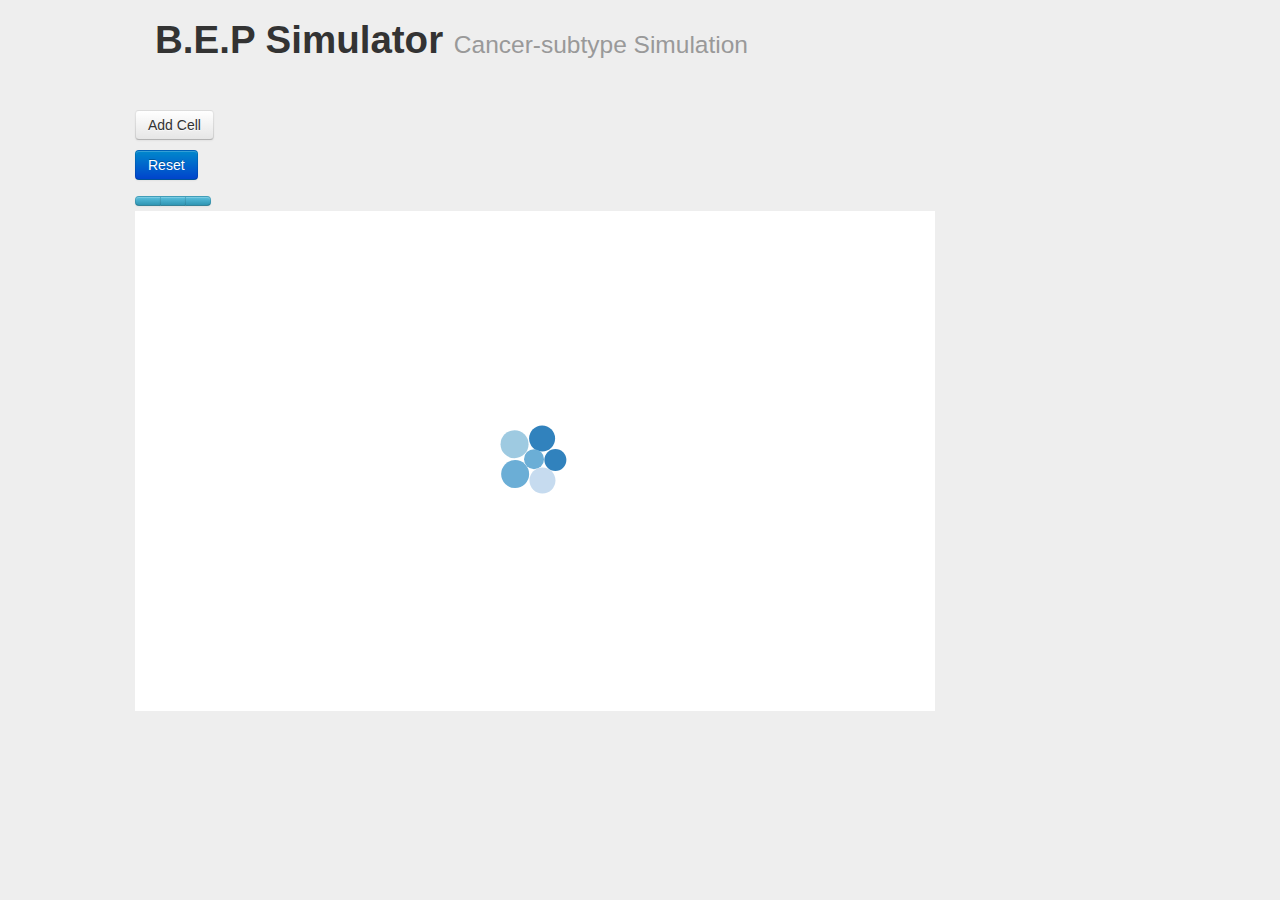
==== force/index.html @ a9d7259f "Programmatic zooming and mouse behaviours" ====
<!DOCTYPE html>
<head>
	<meta charset="utf-8">
	<title>BEP Force</title>
	<link rel="stylesheet" href="../css/bootstrap.css" charset="utf-8">
	<style type="text/css" media="screen">
		body {
			background: #eee;
			margin: 0 auto;
		}
		.container {
		 /* margin: 0 auto; */
		  width: 970px !important;
		}
		svg {
			background: #fff;
		}
	</style>
	
</head>

<body>
	
<div class="container">
	<div class="page-header">
	  <h1>B.E.P Simulator <small>Cancer-subtype Simulation</small></h1>
	</div>
	<div class="row">
		<div class="col-xs-2">
			<p>
				<button type="button" class="btn btn-default" id="addCell">Add Cell</button>
			</p>
			<p>
				<button type="button" class="btn btn-primary" id="resetCells">Reset</button>
			</p>
			<div class="btn-group">
				<button type="button" class="btn btn-info btn-xs"id="zoomIn"><span class="glyphicon glyphicon-zoom-in"></span></button>
				<button type="button" class="btn btn-info btn-xs"id="zoomOut"><span class="glyphicon glyphicon-zoom-out"></span></button>
				<button type="button" class="btn btn-info btn-xs"id="zoomReset"><span class="glyphicon glyphicon-search"></span></button>
			</div>
		</div>
		<div class="col-xs-10" id="cells"></div>
	</div>
</div>
<script src="../js/d3.min.js"></script>
<script src="../js/jquery-2.0.3.min.js"></script>
<!-- <script src="../js/underscore-min.js"></script> -->
<script>

// https://gist.github.com/mbostock/3231307

var width = 800,
    height = 500;

// define cell size
var cellRadius = function() {
	return Math.floor(Math.random() * 5 + 10);
//	return 2;
}

// initial nodes
var nodes = d3.range(6).map(function(i) { 
		return {	radius: cellRadius(),
					x: width/2 + (Math.floor(Math.random()*10-5)),
					y: height/2 + (Math.floor(Math.random()*10-5)),
				}; 
	});

var color = d3.scale.category20c();

var root = {};
// root.radius = 20;
// root.fixed = true;
 
var force = d3.layout.force()
	.gravity(0.00)
// 	.charge(function(d, i) { return i ? 0 : -2000; })
	.charge(2000)
	.friction(0.2)
	.nodes(nodes)
	.size([width, height]);
 
force.start();


var lastZoomEvent = {'scale':1, 'translate':[0,0]};		// default zoom details
 
var zoom = d3.behavior.zoom()
	.scaleExtent([0.05, 10])	// 1->100%
	.on("zoom", zoomed);		// register zoom event

function zoomed() {
	lastZoomEvent.scale = d3.event.scale;			// cache zoom details
	lastZoomEvent.translate = d3.event.translate;
//	console.log(d3.event, "translate: " + d3.event.translate + ", scale:" + d3.event.scale);
	inner.attr("transform", "translate(" + d3.event.translate + ")scale(" + d3.event.scale + ")");
}


	
var inner = d3.select("div#cells").append("svg")
		.attr("width", width)
		.attr("height", height)
		.call(zoom)
	.append("g")
 		.attr("id", "inner");
	

inner.selectAll("circle")
	.data(nodes)
	.enter()
		.append("circle")
			.attr("r", function(d) { return d.radius; })
			.attr("x", function(d) { return d.x; })
			.attr("y", function(d) { return d.y; })
			.attr("fill", function(d, i) {
				d.originalColor = color(i % 4); 
				return color(i % 4); 
			});




	
/*
.transition()				
	.duration(function(d, i) { return 100*i})
*/
force.on("tick", function(e) {
	var q = d3.geom.quadtree(nodes),
	i = 0,
	n = nodes.length;
	while (++i < n) q.visit(collide(nodes[i]));
	inner.selectAll("circle")
		.attr("cx", function(d) { return d.x; })
		.attr("cy", function(d) { return d.y; });
});
 
/*
var dragging = false;
var circleElement;
svg.selectAll("circle").on("mousedown", function(circle) {
	console.log(circle);
	root = circle;
	root.fixed = true;
	root.color = this.style["fill"];				// temp save node color
	this.style["fill"] = "f00";						// highlight node	
	circleElement = this;							// save handler for circle svg	
	dragging = true;
});

svg.on("mousemove", function() {
	if (dragging) {
		var p1 = d3.mouse(this);
		root.px = p1[0];
		root.py = p1[1];
	}

});

svg.on("mouseup", function() {
	if (dragging) {
		dragging = false;
		delete root.fixed;
		circleElement.style["fill"] = root.color;		// restore color
		delete root.color;
		force.resume();
	}
});
*/

function collide(node) {

	var r = node.radius,	
	nx1 = node.x - 2*r,
	nx2 = node.x + 2*r,
	ny1 = node.y - 2*r,
	ny2 = node.y + 2*r;

	return function(quad, x1, y1, x2, y2) {
		if (quad.point && (quad.point !== node)) {
			var x = node.x - quad.point.x,
			y = node.y - quad.point.y,
			l = Math.sqrt(x * x + y * y),
			r = node.radius + quad.point.radius;
			if (l < r) {
				l = (l - r) / l * .5;
				node.x -= x *= l;
				node.y -= y *= l;
				quad.point.x += x;
				quad.point.y += y;
			}
		}
		return x1 > nx2 || x2 < nx1 || y1 > ny2 || y2 < ny1;
	};
}




// Interactions

var interpolateNodeSize = function(node, easeMode) {
	if (node.radius === node.finalRadius) return;
	var interpol = d3.interpolateNumber(node.radius, node.finalRadius);
	var ease= d3.ease(easeMode);
	var duration = 2000;
	var timer = d3.timer(function(t){
		if (t>duration) {
			node.radius = node.finalRadius;	// make sure the radius become the original radius
			return true; // true ends timer
		}
		node.radius = interpol(ease(t/duration));
	});	
}





$(document).ready(function() {

	
	$("#addCell").click(function() {
		
		force.charge(0);	// neutralize force charge
		//force.stop();
		
		var randomNode = nodes[Math.floor(Math.random()*nodes.length)];
		var randomAngle = Math.random()*Math.PI*2;
		var x = Math.cos(randomAngle)*randomNode.radius + randomNode.x;
		var y = Math.sin(randomAngle)*randomNode.radius + randomNode.y;
		nodes.push({radius:0, finalRadius:cellRadius(), x:x, y:y});			// add new node next to parent node, random angle
		
	//	force.start();
	

		
		circles = inner.selectAll("circle")			// select
			.data(nodes)							// rebind
		
		circles.enter()								// enter
			.append("circle")
				.attr("r", 0)
				.attr("x", function(n) { return n.x; })
				.attr("y", function(n) { return n.y; })
				.attr("fill", function(n, i) { n.originalColor = color(i % 4); return "#f00"; })
				.transition()
					.duration(2000)
					.ease("cubic-in-out")		// match with interpolateNodeSize()
					.attr("fill", function(n) {return n.originalColor})
					.attr("r", function(n) { return n.finalRadius; })
					.each("start", function(n) { interpolateNodeSize(n, "cubic-in-out"); })
	
				;	// update visuals
				
		force.start();
		
	
	});
	
	$("#resetCells").click(function() {
		console.log("reset");
	});
	
	var zooming = false;
	$("#zoomIn").click(function() {
		console.log("zoom in");
		if (!zooming) {
			zooming = true;
			endScale = zoom.scale()+1;
			startTranslate = zoom.translate();
			endTranslate = [startTranslate[0]-width/2, startTranslate[1]-height/2];
			iTranslate = d3.interpolate(startTranslate, endTranslate);
			iScale = d3.interpolate(zoom.scale(), endScale);
			d3.transition()
				.duration(750)
				.tween("zoom", function() {
					return function(t) {
						inner.attr("transform", "translate(" + iTranslate(t) + ")scale(" + iScale(t) + ")");
					};
				})
				.each("end", function() {
					zoom.scale(endScale).translate(endTranslate);		// reset zoom behaviour
					zooming = false;
				});
		}
	
	});
	
	$("#zoomOut").click(function() {
		console.log("zoom out");
		endScale = zoom.scale()-1;
		startTranslate = zoom.translate();
		endTranslate = [startTranslate[0]+width/2, startTranslate[1]+height/2];
		iTranslate = d3.interpolate(startTranslate, endTranslate);
		iScale = d3.interpolate(zoom.scale(), endScale);
		d3.transition()
			.duration(750)
			.tween("zoom", function() {
				return function(t) {
					inner.attr("transform", "translate(" + iTranslate(t) + ")scale(" + iScale(t) + ")");
				};
			})
			.each("end", function() {
				zoom.scale(endScale).translate(endTranslate);		// reset zoom behaviour
			});
	});
	
	$("#zoomReset").click(function() {
		console.log("zoom reset");
		iTranslate = d3.interpolate(lastZoomEvent.translate, [0,0]);
		iScale = d3.interpolate(lastZoomEvent.scale, 1);
		d3.transition()
			.duration(750)
			.tween("zoom", function() {
				return function(t) {
					inner.attr("transform", "translate(" + iTranslate(t) + ")scale(" + iScale(t) + ")");
				};
			})
			.each("end", function() {
				zoom.scale(1).translate([0,0]);		// reset zoom behaviour
			});
	});
});	

 
</script>
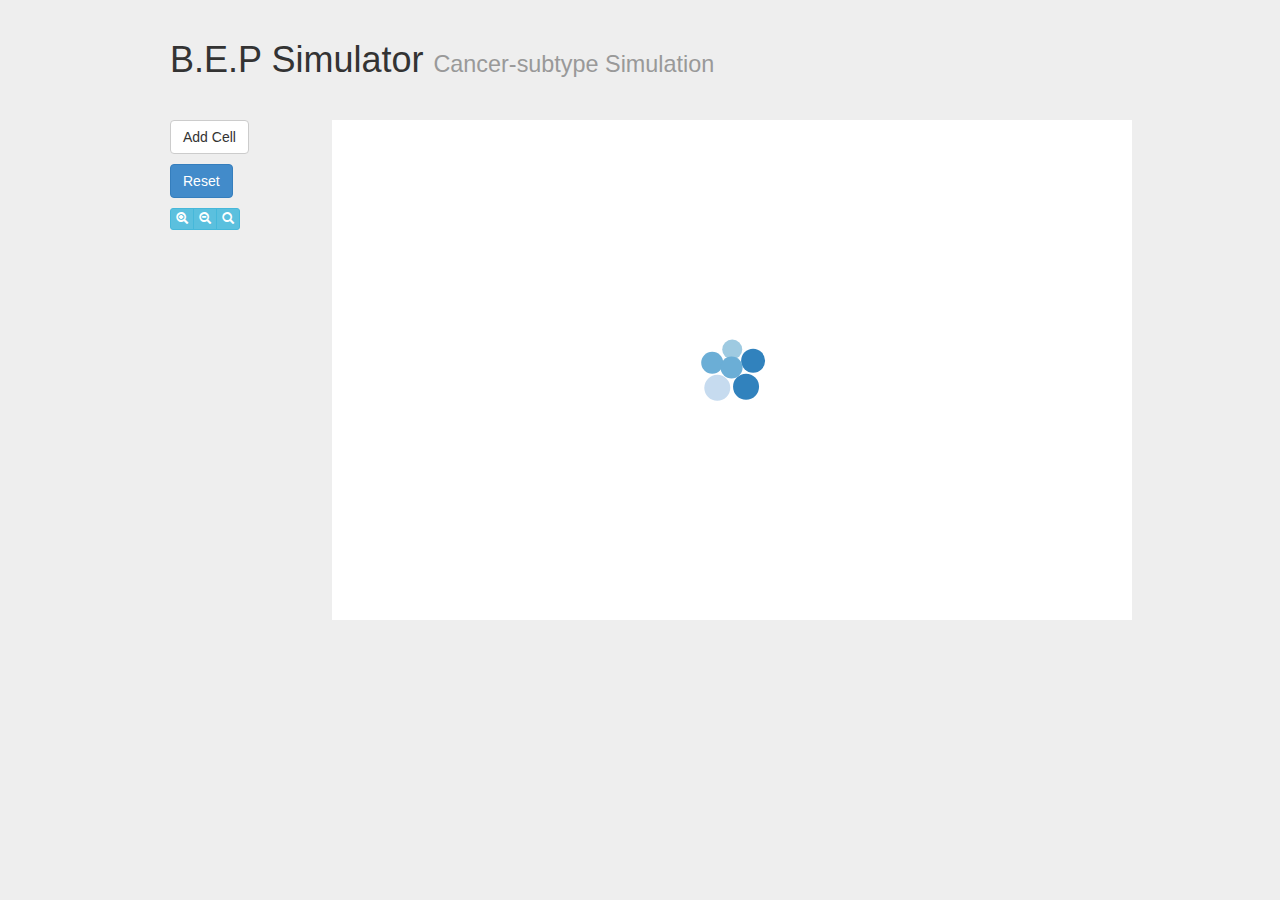
==== commit 579a45ea: "Cleaned up and syncronized programmatic and intrinsic zoom behaviours" ====
--- a/force/index.html
+++ b/force/index.html
@@ -82,19 +82,48 @@
  
 force.start();
 
-
-var lastZoomEvent = {'scale':1, 'translate':[0,0]};		// default zoom details
- 
+ 
+
+/* - - - - - - - - -  Zoom - - - - - - - - -  */
+
 var zoom = d3.behavior.zoom()
-	.scaleExtent([0.05, 10])	// 1->100%
+	.scaleExtent([0.05, 10])	// 1=>100%
 	.on("zoom", zoomed);		// register zoom event
 
 function zoomed() {
-	lastZoomEvent.scale = d3.event.scale;			// cache zoom details
-	lastZoomEvent.translate = d3.event.translate;
-//	console.log(d3.event, "translate: " + d3.event.translate + ", scale:" + d3.event.scale);
 	inner.attr("transform", "translate(" + d3.event.translate + ")scale(" + d3.event.scale + ")");
 }
+
+var zooming = false;
+var zoomBehaviour = function(scale) {
+	// Clicks on the zoom buttons during zoom tweens are being ignored
+	if (!zooming) {
+		zooming = true;
+		if (scale===0) {
+			var t = {'start':zoom.translate(), 'end':[0,0]},
+			s = {'start':zoom.scale(), 'end':1};
+		} else {
+			var t = {'start':zoom.translate(), 'end':[zoom.translate()[0]+(-scale*width/2), zoom.translate()[1]+(-scale*height/2)]},
+			s = {'start':zoom.scale(), 'end':zoom.scale()+scale};
+		}
+		var it = d3.interpolate(t.start, t.end),
+		is = d3.interpolate(s.start, s.end);
+		d3.transition()
+			.duration(750)
+			.tween("zoom", function() {
+				return function(tween) {
+					inner.attr("transform", "translate(" + it(tween) + ")scale(" + is(tween) + ")");
+				};
+			})
+			.each("end", function() {
+				zoom.scale(s.end).translate(t.end);		// match object zoom settings with visual settings
+				zooming = false;
+			});
+	}	
+}
+
+/* - - - - - - - - -  Zoom End - - - - - - - - -  */
+
 
 
 	
@@ -263,64 +292,18 @@
 		console.log("reset");
 	});
 	
-	var zooming = false;
+	
+	// Zoom Buttons
 	$("#zoomIn").click(function() {
-		console.log("zoom in");
-		if (!zooming) {
-			zooming = true;
-			endScale = zoom.scale()+1;
-			startTranslate = zoom.translate();
-			endTranslate = [startTranslate[0]-width/2, startTranslate[1]-height/2];
-			iTranslate = d3.interpolate(startTranslate, endTranslate);
-			iScale = d3.interpolate(zoom.scale(), endScale);
-			d3.transition()
-				.duration(750)
-				.tween("zoom", function() {
-					return function(t) {
-						inner.attr("transform", "translate(" + iTranslate(t) + ")scale(" + iScale(t) + ")");
-					};
-				})
-				.each("end", function() {
-					zoom.scale(endScale).translate(endTranslate);		// reset zoom behaviour
-					zooming = false;
-				});
-		}
-	
+		zoomBehaviour(1);
 	});
 	
 	$("#zoomOut").click(function() {
-		console.log("zoom out");
-		endScale = zoom.scale()-1;
-		startTranslate = zoom.translate();
-		endTranslate = [startTranslate[0]+width/2, startTranslate[1]+height/2];
-		iTranslate = d3.interpolate(startTranslate, endTranslate);
-		iScale = d3.interpolate(zoom.scale(), endScale);
-		d3.transition()
-			.duration(750)
-			.tween("zoom", function() {
-				return function(t) {
-					inner.attr("transform", "translate(" + iTranslate(t) + ")scale(" + iScale(t) + ")");
-				};
-			})
-			.each("end", function() {
-				zoom.scale(endScale).translate(endTranslate);		// reset zoom behaviour
-			});
+		zoomBehaviour(-1);
 	});
 	
 	$("#zoomReset").click(function() {
-		console.log("zoom reset");
-		iTranslate = d3.interpolate(lastZoomEvent.translate, [0,0]);
-		iScale = d3.interpolate(lastZoomEvent.scale, 1);
-		d3.transition()
-			.duration(750)
-			.tween("zoom", function() {
-				return function(t) {
-					inner.attr("transform", "translate(" + iTranslate(t) + ")scale(" + iScale(t) + ")");
-				};
-			})
-			.each("end", function() {
-				zoom.scale(1).translate([0,0]);		// reset zoom behaviour
-			});
+		zoomBehaviour(0);
 	});
 });	
 
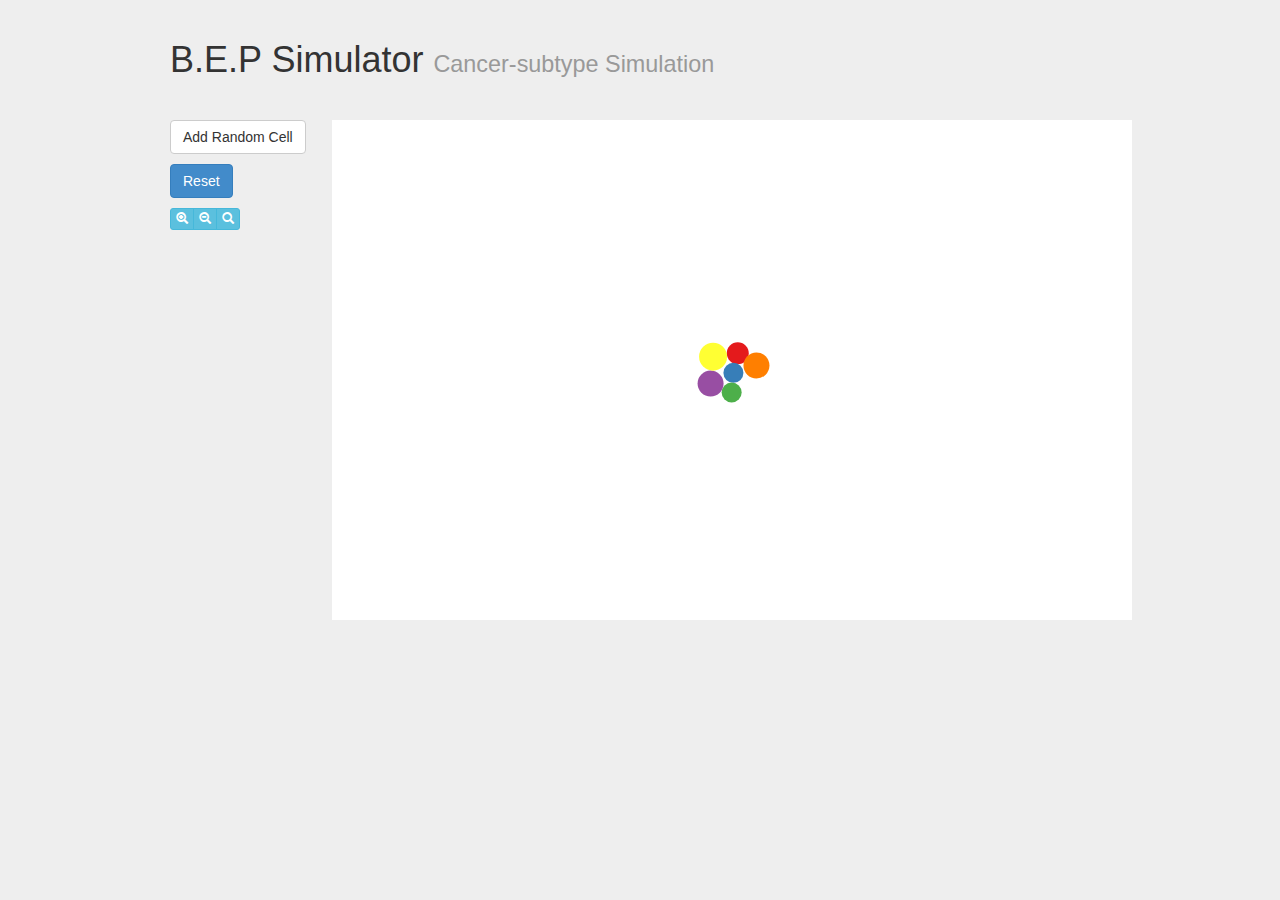
==== commit d6a4fe44: "Added intial cell color" ====
--- a/force/index.html
+++ b/force/index.html
@@ -28,7 +28,7 @@
 	<div class="row">
 		<div class="col-xs-2">
 			<p>
-				<button type="button" class="btn btn-default" id="addCell">Add Cell</button>
+				<button type="button" class="btn btn-default" id="addCell">Add Random Cell</button>
 			</p>
 			<p>
 				<button type="button" class="btn btn-primary" id="resetCells">Reset</button>
@@ -44,7 +44,7 @@
 </div>
 <script src="../js/d3.min.js"></script>
 <script src="../js/jquery-2.0.3.min.js"></script>
-<!-- <script src="../js/underscore-min.js"></script> -->
+<script src="../js/colorbrewer.js"></script>
 <script>
 
 // https://gist.github.com/mbostock/3231307
@@ -66,12 +66,13 @@
 				}; 
 	});
 
-var color = d3.scale.category20c();
-
-var root = {};
-// root.radius = 20;
-// root.fixed = true;
- 
+
+/* - - - - - - - - -  Color - - - - - - - - -  */
+
+var colors = colorbrewer.Set1[6];		//  from Colorbrewer
+
+/* - - - - - - - - -  Color End - - - - - - - - -  */
+
 var force = d3.layout.force()
 	.gravity(0.00)
 // 	.charge(function(d, i) { return i ? 0 : -2000; })
@@ -143,8 +144,8 @@
 			.attr("x", function(d) { return d.x; })
 			.attr("y", function(d) { return d.y; })
 			.attr("fill", function(d, i) {
-				d.originalColor = color(i % 4); 
-				return color(i % 4); 
+				d.originalColor = colors[i]; 	// store & set original color
+				return colors[i]; 
 			});
 
 
@@ -246,6 +247,13 @@
 
 
 
+var varyColor = function(c) {
+	if (Math.random()*-0,5 > 0) {
+		return d3.rgb(c).darker(0.2);
+	} else {
+		return d3.rgb(c).lighter(0.2);
+	}
+}
 
 $(document).ready(function() {
 
@@ -253,15 +261,19 @@
 	$("#addCell").click(function() {
 		
 		force.charge(0);	// neutralize force charge
-		//force.stop();
-		
-		var randomNode = nodes[Math.floor(Math.random()*nodes.length)];
+		
+		var randomNode = nodes[Math.floor(Math.random()*nodes.length)];		// get random node, plug-in Niida-code here...
 		var randomAngle = Math.random()*Math.PI*2;
 		var x = Math.cos(randomAngle)*randomNode.radius + randomNode.x;
 		var y = Math.sin(randomAngle)*randomNode.radius + randomNode.y;
-		nodes.push({radius:0, finalRadius:cellRadius(), x:x, y:y});			// add new node next to parent node, random angle
-		
-	//	force.start();
+		nodes.push({
+			radius:0, 
+			finalRadius:cellRadius(),
+			originalColor: varyColor(randomNode.originalColor),
+			x:x,
+			y:y,
+		});			// add new node next to parent node, random angle
+		
 	
 
 		
@@ -273,7 +285,10 @@
 				.attr("r", 0)
 				.attr("x", function(n) { return n.x; })
 				.attr("y", function(n) { return n.y; })
-				.attr("fill", function(n, i) { n.originalColor = color(i % 4); return "#f00"; })
+				.attr("fill", function(n, i) { 
+				//	n.originalColor = colors[i]; 
+					return "#f00"; 
+				})
 				.transition()
 					.duration(2000)
 					.ease("cubic-in-out")		// match with interpolateNodeSize()
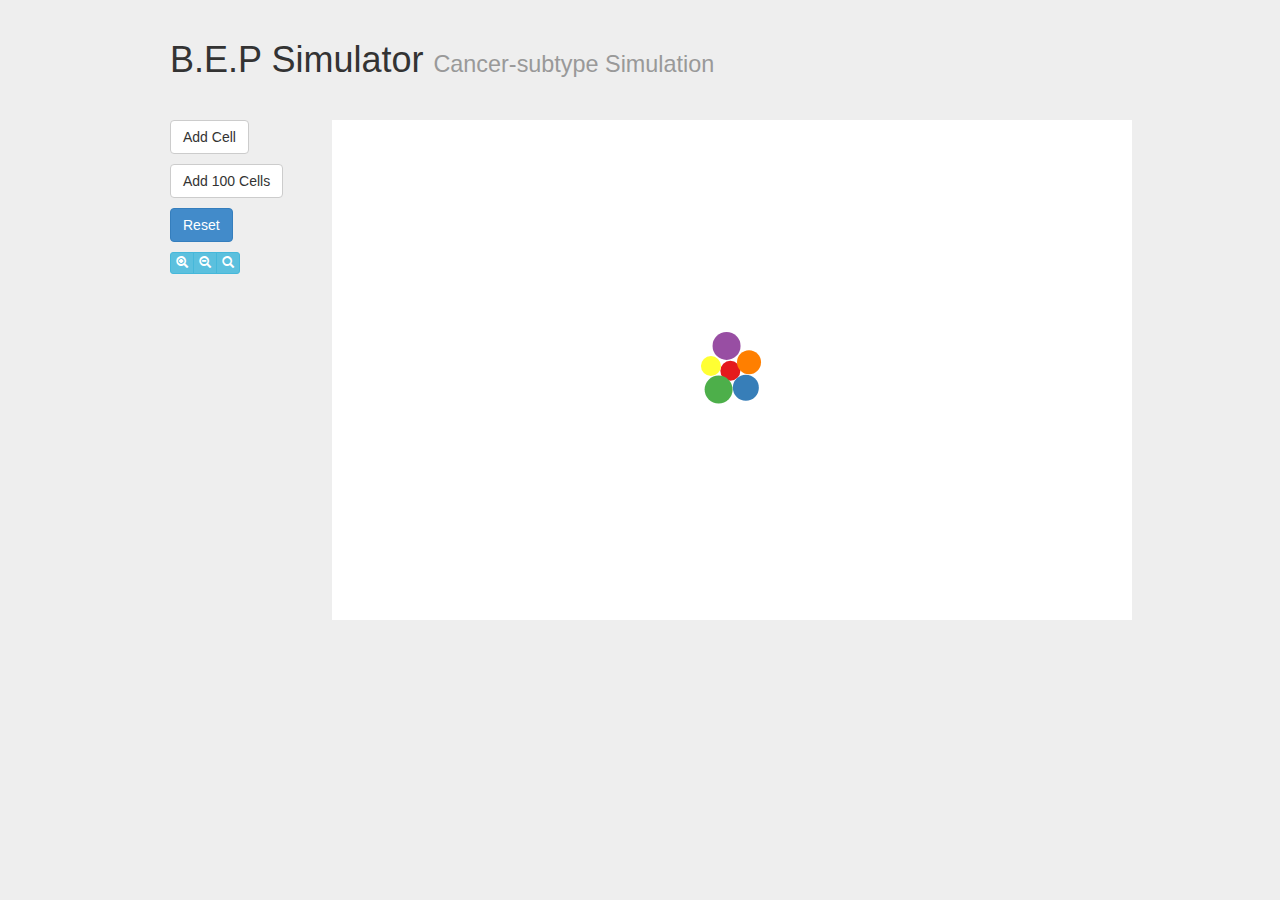
==== commit 757dbe41: "Graph data structure tests with prototypal inheriteance" ====
--- a/force/index.html
+++ b/force/index.html
@@ -28,7 +28,10 @@
 	<div class="row">
 		<div class="col-xs-2">
 			<p>
-				<button type="button" class="btn btn-default" id="addCell">Add Random Cell</button>
+				<button type="button" class="btn btn-default" id="addCell">Add Cell</button>
+			</p>
+			<p>
+				<button type="button" class="btn btn-default" id="addManyCells">Add 100 Cells</button>
 			</p>
 			<p>
 				<button type="button" class="btn btn-primary" id="resetCells">Reset</button>
@@ -259,48 +262,11 @@
 
 	
 	$("#addCell").click(function() {
-		
-		force.charge(0);	// neutralize force charge
-		
-		var randomNode = nodes[Math.floor(Math.random()*nodes.length)];		// get random node, plug-in Niida-code here...
-		var randomAngle = Math.random()*Math.PI*2;
-		var x = Math.cos(randomAngle)*randomNode.radius + randomNode.x;
-		var y = Math.sin(randomAngle)*randomNode.radius + randomNode.y;
-		nodes.push({
-			radius:0, 
-			finalRadius:cellRadius(),
-			originalColor: varyColor(randomNode.originalColor),
-			x:x,
-			y:y,
-		});			// add new node next to parent node, random angle
-		
-	
-
-		
-		circles = inner.selectAll("circle")			// select
-			.data(nodes)							// rebind
-		
-		circles.enter()								// enter
-			.append("circle")
-				.attr("r", 0)
-				.attr("x", function(n) { return n.x; })
-				.attr("y", function(n) { return n.y; })
-				.attr("fill", function(n, i) { 
-				//	n.originalColor = colors[i]; 
-					return "#f00"; 
-				})
-				.transition()
-					.duration(2000)
-					.ease("cubic-in-out")		// match with interpolateNodeSize()
-					.attr("fill", function(n) {return n.originalColor})
-					.attr("r", function(n) { return n.finalRadius; })
-					.each("start", function(n) { interpolateNodeSize(n, "cubic-in-out"); })
-	
-				;	// update visuals
-				
-		force.start();
-		
-	
+		addSingleCell();
+	});
+	
+	$("#addManyCells").click(function() {
+		addCells(100);
 	});
 	
 	$("#resetCells").click(function() {
@@ -322,5 +288,87 @@
 	});
 });	
 
+var addSingleCell = function() {
+	force.charge(0);	// neutralize force charge
+	
+	var randomNode = nodes[Math.floor(Math.random()*nodes.length)];		// get random node, plug-in Niida-code here...
+	var randomAngle = Math.random()*Math.PI*2;
+	var x = Math.cos(randomAngle)*randomNode.radius + randomNode.x;
+	var y = Math.sin(randomAngle)*randomNode.radius + randomNode.y;
+	nodes.push({
+		radius:0, 
+		finalRadius:cellRadius(),
+		originalColor: varyColor(randomNode.originalColor),
+		x:x,
+		y:y,
+	});			// add new node next to parent node, random angle
+	
+	circles = inner.selectAll("circle")			// select
+		.data(nodes)							// rebind
+	
+	circles.enter()								// enter
+		.append("circle")
+			.attr("r", 0)
+			.attr("x", function(n) { return n.x; })
+			.attr("y", function(n) { return n.y; })
+			.attr("fill", function(n, i) { 
+			//	n.originalColor = colors[i]; 
+				return "#f00"; 
+			})
+			.transition()
+				.duration(2000)
+				.ease("cubic-in-out")		// match with interpolateNodeSize()
+				.attr("fill", function(n) {return n.originalColor})
+				.attr("r", function(n) { return n.finalRadius; })
+				.each("start", function(n) { interpolateNodeSize(n, "cubic-in-out"); })
+
+			;	// update visuals
+			
+	force.start();	
+}
+
+var addCells = function(nr) {
+	var count = 0;
+	var intervalID = window.setInterval(function() {
+		count++;
+		addSingleCell();
+		if (count>=nr) {
+			clearInterval(intervalID);
+		}
+	}, 200);	
+}
+
+
+
+var id = 1;
+var cellGraph = [{
+	id: 0,
+	type: 1,
+	time: new Date().getTime(),
+	children:[],
+}]
+
+console.time("graph");
+for (var i=0; i<100; i++) {
+	var r = Math.floor(Math.random()*cellGraph.length);
+	console.log(r);
+	var oldCell = cellGraph[r];
+	var newCell = Object.create(oldCell);
+	newCell.id = id++;
+	newCell.parent = oldCell;
+	newCell.children = [];
+	oldCell.children.push(newCell);
+	cellGraph.push(newCell);
+}
+console.timeEnd("graph");
+
+console.time("find children");
+for (var i=0; i<100; i++) {
+	if (cellGraph[i].children.length > 0) {
+		console.log(i, cellGraph[i].children.length, cellGraph[i].children);
+	}
+}
+console.timeEnd("find children");
+
  
 </script>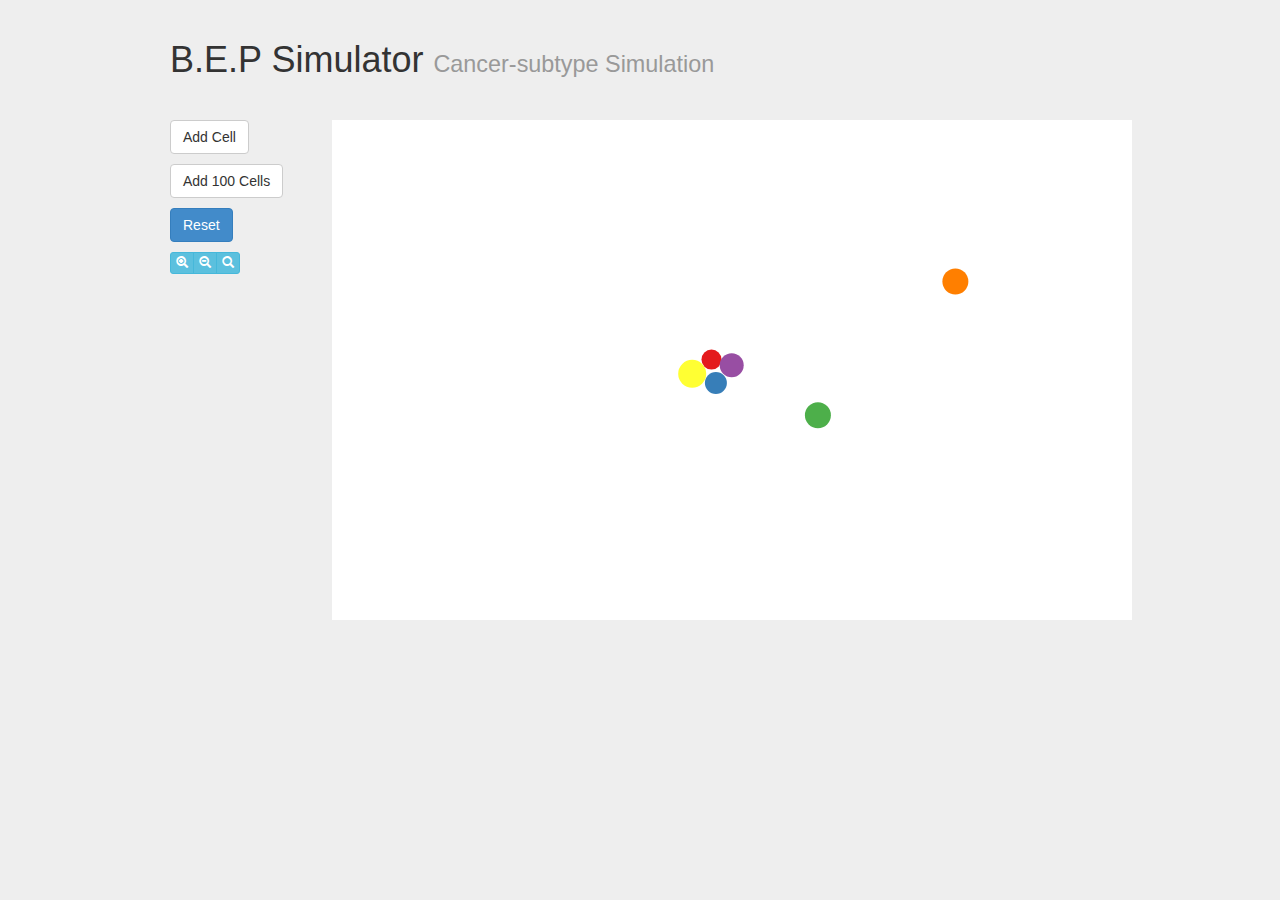
==== commit a1e64b46: "Adding BEP Simulation" ====
--- a/force/index.html
+++ b/force/index.html
@@ -61,20 +61,29 @@
 //	return 2;
 }
 
+
+/* - - - - - - - - -  Color - - - - - - - - -  */
+
+var getColor = colorbrewer.Set1[6];		//  from Colorbrewer
+
+/* - - - - - - - - -  Color End - - - - - - - - -  */
+
 // initial nodes
 var nodes = d3.range(6).map(function(i) { 
-		return {	radius: cellRadius(),
+		return {	
+					radius: cellRadius(),
 					x: width/2 + (Math.floor(Math.random()*10-5)),
 					y: height/2 + (Math.floor(Math.random()*10-5)),
+					index: i,
+					color: getColor[i],
+					children:[],
+					parent:false,		// root, no parents
+					alive: true,
+					died: undefined,		// timestep
+					born: 0,		// timestep
 				}; 
 	});
 
-
-/* - - - - - - - - -  Color - - - - - - - - -  */
-
-var colors = colorbrewer.Set1[6];		//  from Colorbrewer
-
-/* - - - - - - - - -  Color End - - - - - - - - -  */
 
 var force = d3.layout.force()
 	.gravity(0.00)
@@ -146,15 +155,7 @@
 			.attr("r", function(d) { return d.radius; })
 			.attr("x", function(d) { return d.x; })
 			.attr("y", function(d) { return d.y; })
-			.attr("fill", function(d, i) {
-				d.originalColor = colors[i]; 	// store & set original color
-				return colors[i]; 
-			});
-
-
-
-
-	
+			.attr("fill", function(d) { return d.color; });
 /*
 .transition()				
 	.duration(function(d, i) { return 100*i})
@@ -288,37 +289,47 @@
 	});
 });	
 
+var currentTime = 1234;
+
 var addSingleCell = function() {
 	force.charge(0);	// neutralize force charge
 	
-	var randomNode = nodes[Math.floor(Math.random()*nodes.length)];		// get random node, plug-in Niida-code here...
-	var randomAngle = Math.random()*Math.PI*2;
-	var x = Math.cos(randomAngle)*randomNode.radius + randomNode.x;
-	var y = Math.sin(randomAngle)*randomNode.radius + randomNode.y;
-	nodes.push({
+	var parentNode = nodes[Math.floor(Math.random()*nodes.length)];		// get random node, plug-in Niida-code here...
+	var randomAngle = Math.random()*Math.PI*2;							// in rad
+	var x = Math.cos(randomAngle)*parentNode.radius + parentNode.x;
+	var y = Math.sin(randomAngle)*parentNode.radius + parentNode.y;
+	var childNode = {
 		radius:0, 
 		finalRadius:cellRadius(),
-		originalColor: varyColor(randomNode.originalColor),
+		color:varyColor(parentNode.color),
 		x:x,
 		y:y,
-	});			// add new node next to parent node, random angle
+		angle:randomAngle,
+		parent:parentNode,
+		children:[],
+		alive: true,
+		died: undefined,		// timestep
+		born: currentTime,		// current timestep
+	}
+	parentNode.children.push(childNode);
+	nodes.push(childNode);					// add new node next to parent node, random angle
+	
+	
+	
 	
 	circles = inner.selectAll("circle")			// select
 		.data(nodes)							// rebind
 	
 	circles.enter()								// enter
 		.append("circle")
-			.attr("r", 0)
+			.attr("r", 0)									// initial radius
 			.attr("x", function(n) { return n.x; })
 			.attr("y", function(n) { return n.y; })
-			.attr("fill", function(n, i) { 
-			//	n.originalColor = colors[i]; 
-				return "#f00"; 
-			})
+			.attr("fill", function(n, i) { return "#f00"; })		// highlight color
 			.transition()
 				.duration(2000)
 				.ease("cubic-in-out")		// match with interpolateNodeSize()
-				.attr("fill", function(n) {return n.originalColor})
+				.attr("fill", function(n) {return n.color})
 				.attr("r", function(n) { return n.finalRadius; })
 				.each("start", function(n) { interpolateNodeSize(n, "cubic-in-out"); })
 
@@ -339,19 +350,30 @@
 }
 
 
-
-var id = 1;
-var cellGraph = [{
-	id: 0,
-	type: 1,
-	time: new Date().getTime(),
-	children:[],
-}]
-
+// - - - - - - - - - - - - - - - - - - - - 
+
+
+
+// B.E.P Simulation Mdeol
+var id = 0;
+
+var rootCells = [
+{
+	color: "#e41a1c",
+	alive: true,
+	died: undefined,		// timestep
+	born: undefined,		// timestep
+	parent: false,			// no parent, root cell
+	children:[],			// pointers to children
+
+}
+]
+var cellGraph = [].concat(rootCells);
+
+/*
 console.time("graph");
-for (var i=0; i<100; i++) {
+for (var i=0; i<1000000; i++) {
 	var r = Math.floor(Math.random()*cellGraph.length);
-	console.log(r);
 	var oldCell = cellGraph[r];
 	var newCell = Object.create(oldCell);
 	newCell.id = id++;
@@ -362,13 +384,33 @@
 }
 console.timeEnd("graph");
 
+var mostChildren = 0;
+var cellWithMostChildren;
 console.time("find children");
-for (var i=0; i<100; i++) {
-	if (cellGraph[i].children.length > 0) {
-		console.log(i, cellGraph[i].children.length, cellGraph[i].children);
+for (var i=0; i<cellGraph.length; i++) {
+	var c = cellGraph[i].children.length
+	if (c > 0) {
+		if (c > mostChildren) {
+			mostChildren = c;
+			cellWithMostChildren = cellGraph[i];
+		//	console.log(i, "cellWithMostChildren", cellGraph[i].id);
+		}
+	//	console.log(i, cellGraph[i].children.length, cellGraph[i].children);
 	}
 }
 console.timeEnd("find children");
+
+var findRoot = function(id) {
+	
+	var cell = cellGraph[id];
+	while (cell.parent) {
+		console.log(cell.id);
+		cell = cell.parent;
+	}
+
+	return "found";
+}
+*/
 
  
 </script>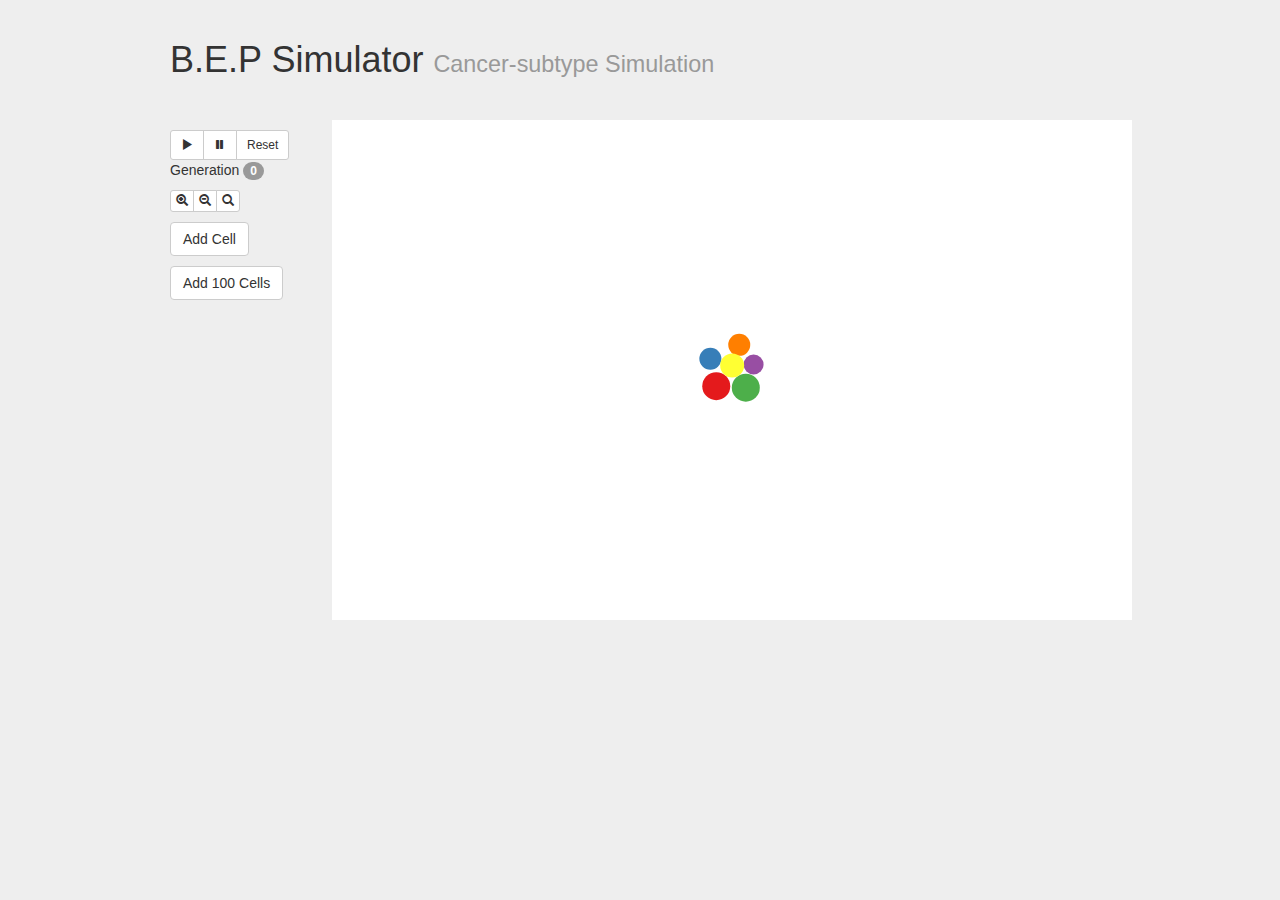
==== commit e3ed7ec0: "Mixing-in BEP Simulation" ====
--- a/force/index.html
+++ b/force/index.html
@@ -27,20 +27,29 @@
 	</div>
 	<div class="row">
 		<div class="col-xs-2">
+		
+			<p>
+				<div class="btn-group">
+					<button type="button" class="btn btn-default btn-sm"id="startSimulation"><span class="glyphicon glyphicon-play"></span></button>
+					<button type="button" class="btn btn-default btn-sm"id="stopSimulation"><span class="glyphicon glyphicon-pause"></span></button>
+					<button type="button" class="btn btn-default btn-sm"id="resetSimulation">Reset</span></button>
+				</div>
+				Generation <span class="badge" id="timeStep">0</span>
+			</p>
+			<p>
+				<div class="btn-group">
+					<button type="button" class="btn btn-default btn-xs"id="zoomIn"><span class="glyphicon glyphicon-zoom-in"></span></button>
+					<button type="button" class="btn btn-default btn-xs"id="zoomOut"><span class="glyphicon glyphicon-zoom-out"></span></button>
+					<button type="button" class="btn btn-default btn-xs"id="zoomReset"><span class="glyphicon glyphicon-search"></span></button>
+				</div>
+			</p>
 			<p>
 				<button type="button" class="btn btn-default" id="addCell">Add Cell</button>
 			</p>
 			<p>
 				<button type="button" class="btn btn-default" id="addManyCells">Add 100 Cells</button>
 			</p>
-			<p>
-				<button type="button" class="btn btn-primary" id="resetCells">Reset</button>
-			</p>
-			<div class="btn-group">
-				<button type="button" class="btn btn-info btn-xs"id="zoomIn"><span class="glyphicon glyphicon-zoom-in"></span></button>
-				<button type="button" class="btn btn-info btn-xs"id="zoomOut"><span class="glyphicon glyphicon-zoom-out"></span></button>
-				<button type="button" class="btn btn-info btn-xs"id="zoomReset"><span class="glyphicon glyphicon-search"></span></button>
-			</div>
+		
 		</div>
 		<div class="col-xs-10" id="cells"></div>
 	</div>
@@ -55,34 +64,62 @@
 var width = 800,
     height = 500;
 
+var currentTime = 0;
+
+
+
+/* - - - - - - - - -  Color - - - - - - - - -  */
+
+var getColor = colorbrewer.Set1[6];		//  from Colorbrewer
+
+/* - - - - - - - - -  Color End - - - - - - - - -  */
+
+
+
+/* - - - - - - - - -  Settings - - - - - - - - -  */
+var settings = {
+	n: 100,				// number of genes
+//	g: ,				// genome, length n
+	p0: 0.001,			// initial replication probability
+	q0: 0.0000001,		// death probabiliy
+	r: 0.01, 			// mutation probabiliy of each gene when replicated
+	d: 10, 				// number of driver genes, first d genes of g
+};
+/* - - - - - - - - -  Settings End - - - - - - - - -  */
+
+
+
+/* - - - - - - - - -  Create Node - - - - - - - - -  */
 // define cell size
 var cellRadius = function() {
 	return Math.floor(Math.random() * 5 + 10);
-//	return 2;
-}
-
-
-/* - - - - - - - - -  Color - - - - - - - - -  */
-
-var getColor = colorbrewer.Set1[6];		//  from Colorbrewer
-
-/* - - - - - - - - -  Color End - - - - - - - - -  */
+}
+var createNode = function() {
+	return {	
+		radius: cellRadius(),
+		x: width/2 + (Math.floor(Math.random()*10-5)),
+		y: height/2 + (Math.floor(Math.random()*10-5)),
+		color: d3.rgb("#000000"),
+		children:[],
+		parent:false,		// root, no parents
+		alive: true,
+		died: undefined,		// timestep
+		born: currentTime,		// timestep
+		driverGenes: d3.range(settings.d).map(function(i) { return false; }),			// false -> not mutated
+		genes: d3.range(settings.n-settings.d).map(function(i) { return false; }),		// false -> not mutated
+	};
+}
+
+/* - - - - - - - - -  Create Node End - - - - - - - - -  */
 
 // initial nodes
 var nodes = d3.range(6).map(function(i) { 
-		return {	
-					radius: cellRadius(),
-					x: width/2 + (Math.floor(Math.random()*10-5)),
-					y: height/2 + (Math.floor(Math.random()*10-5)),
-					index: i,
-					color: getColor[i],
-					children:[],
-					parent:false,		// root, no parents
-					alive: true,
-					died: undefined,		// timestep
-					born: 0,		// timestep
-				}; 
-	});
+	var node = createNode();
+	node.index = i;
+	node.color = d3.rgb(getColor[i]);
+	node.born = currentTime;
+	return node;
+});
 
 
 var force = d3.layout.force()
@@ -91,9 +128,8 @@
 	.charge(2000)
 	.friction(0.2)
 	.nodes(nodes)
-	.size([width, height]);
- 
-force.start();
+	.size([width, height])
+	.start();
 
  
 
@@ -164,10 +200,13 @@
 	var q = d3.geom.quadtree(nodes),
 	i = 0,
 	n = nodes.length;
-	while (++i < n) q.visit(collide(nodes[i]));
+	// while (++i < n) q.visit(collide(nodes[i]));
+	for(i=0;i<n;i++) {
+		q.visit(collide(nodes[i]));
+	}
 	inner.selectAll("circle")
-		.attr("cx", function(d) { return d.x; })
-		.attr("cy", function(d) { return d.y; });
+		.attr("cx", function(n) { return n.x; })
+		.attr("cy", function(n) { return n.y; });
 });
  
 /*
@@ -241,7 +280,8 @@
 	var duration = 2000;
 	var timer = d3.timer(function(t){
 		if (t>duration) {
-			node.radius = node.finalRadius;	// make sure the radius become the original radius
+			node.radius = node.finalRadius;		// make sure the radius become the original radius
+			delete node.finalRadius;			// remove finalRadius property
 			return true; // true ends timer
 		}
 		node.radius = interpol(ease(t/duration));
@@ -251,11 +291,11 @@
 
 
 
-var varyColor = function(c) {
+var varyColor = function(color) {
 	if (Math.random()*-0,5 > 0) {
-		return d3.rgb(c).darker(0.2);
+		return color.darker(0.2);
 	} else {
-		return d3.rgb(c).lighter(0.2);
+		return color.lighter(0.2);
 	}
 }
 
@@ -263,11 +303,11 @@
 
 	
 	$("#addCell").click(function() {
-		addSingleCell();
+		addRandomCells(1);
 	});
 	
 	$("#addManyCells").click(function() {
-		addCells(100);
+		addRandomCells(100);
 	});
 	
 	$("#resetCells").click(function() {
@@ -289,34 +329,17 @@
 	});
 });	
 
-var currentTime = 1234;
-
-var addSingleCell = function() {
+
+var addNewCells = function(newCells) {
+	console.log("newCells.length", newCells.length);
+	
+	// add new cells one by one
+	for (var i=0; i<newCells.length; i++) {
+		nodes.push(newCells[i]);	
+	}
+	
 	force.charge(0);	// neutralize force charge
-	
-	var parentNode = nodes[Math.floor(Math.random()*nodes.length)];		// get random node, plug-in Niida-code here...
-	var randomAngle = Math.random()*Math.PI*2;							// in rad
-	var x = Math.cos(randomAngle)*parentNode.radius + parentNode.x;
-	var y = Math.sin(randomAngle)*parentNode.radius + parentNode.y;
-	var childNode = {
-		radius:0, 
-		finalRadius:cellRadius(),
-		color:varyColor(parentNode.color),
-		x:x,
-		y:y,
-		angle:randomAngle,
-		parent:parentNode,
-		children:[],
-		alive: true,
-		died: undefined,		// timestep
-		born: currentTime,		// current timestep
-	}
-	parentNode.children.push(childNode);
-	nodes.push(childNode);					// add new node next to parent node, random angle
-	
-	
-	
-	
+
 	circles = inner.selectAll("circle")			// select
 		.data(nodes)							// rebind
 	
@@ -332,17 +355,28 @@
 				.attr("fill", function(n) {return n.color})
 				.attr("r", function(n) { return n.finalRadius; })
 				.each("start", function(n) { interpolateNodeSize(n, "cubic-in-out"); })
-
 			;	// update visuals
 			
 	force.start();	
 }
 
-var addCells = function(nr) {
+
+var addSingleCell = function(nr) {
+	
+	var randomParentCell = nodes[Math.floor(Math.random()*nodes.length)];
+	var newCell = createNewCell(randomParentCell);
+	addNewCells([newCell]);
+}
+
+
+var addRandomCells = function(nr) {
 	var count = 0;
 	var intervalID = window.setInterval(function() {
 		count++;
-		addSingleCell();
+		var randomParentCell = nodes[Math.floor(Math.random()*nodes.length)];
+		var newCell = createNewCell(randomParentCell);
+		addNewCells([newCell]);
+		
 		if (count>=nr) {
 			clearInterval(intervalID);
 		}
@@ -354,63 +388,171 @@
 
 
 
-// B.E.P Simulation Mdeol
-var id = 0;
-
-var rootCells = [
-{
-	color: "#e41a1c",
-	alive: true,
-	died: undefined,		// timestep
-	born: undefined,		// timestep
-	parent: false,			// no parent, root cell
-	children:[],			// pointers to children
-
-}
-]
-var cellGraph = [].concat(rootCells);
+// B.E.P Simulation Model
+
+
+
+
+
+var playSimulation = function(steps) {
+	console.time("simulate");
+	var newCells = [];
+	for (var i=0; i<steps; i++) {
+		newCells = newCells.concat(simulate());
+	}
+	
+	console.timeEnd("simulate");
+	console.log(newCells);
+	addNewCells(newCells);
+}
 
 /*
-console.time("graph");
-for (var i=0; i<1000000; i++) {
-	var r = Math.floor(Math.random()*cellGraph.length);
-	var oldCell = cellGraph[r];
-	var newCell = Object.create(oldCell);
-	newCell.id = id++;
-	newCell.parent = oldCell;
-	newCell.children = [];
-	oldCell.children.push(newCell);
-	cellGraph.push(newCell);
-}
-console.timeEnd("graph");
-
-var mostChildren = 0;
-var cellWithMostChildren;
-console.time("find children");
-for (var i=0; i<cellGraph.length; i++) {
-	var c = cellGraph[i].children.length
-	if (c > 0) {
-		if (c > mostChildren) {
-			mostChildren = c;
-			cellWithMostChildren = cellGraph[i];
-		//	console.log(i, "cellWithMostChildren", cellGraph[i].id);
-		}
-	//	console.log(i, cellGraph[i].children.length, cellGraph[i].children);
-	}
-}
-console.timeEnd("find children");
+var settings = {
+	n: 100,				// number of genes
+//	g: ,				// genome, length n
+	p0: 0.001,			// initial replication probability
+	q0: 0.0000001,		// death probabiliy
+	r: 0.01, 			// mutation probabiliy of each gene when replicated
+	d: 10, 				// number of driver genes, first d genes of g
+};
+
+*/
+
+
+var simulate = function() {
+	var newCells = [];
+	var cell;
+	for (var i=0; i<nodes.length; i++) {		// loop over cells
+		cell = nodes[i];
+	
+		if (Math.random() < settings.q0) {						// die
+			// update alive status
+			// time of death
+			// remove from display
+			console.log("cell " + i + " died.");
+			continue;
+		}
+		
+		
+		if (Math.random() < settings.p0) {						// replicate
+			
+			// create new node
+			try {
+				var childCell = createNewCell(cell);
+				newCells.push(childCell);
+				
+				console.log("time", currentTime);
+				
+			} catch(e){
+				console.log("caught error", e);
+			}
+		}
+	}
+	currentTime++;			// advance time
+	return newCells;
+}
+
+var createNewCell = function(cell) {
+	// create child node and update its properties
+	console.log("creating new cell");
+	var randomAngle = Math.random()*Math.PI*2;							// in rad
+	var childCell = createNode();
+	childCell.radius = 0;												// update child node
+	childCell.finalRadius = cellRadius();
+	childCell.color = varyColor(cell.color);
+	childCell.x = Math.cos(randomAngle)*cell.radius + cell.x;			// rad
+	childCell.y = Math.sin(randomAngle)*cell.radius + cell.y;	
+	childCell.angle = randomAngle;
+	childCell.parent = cell;
+	childCell.genes = cell.genes.slice(0);					// copy genes
+	childCell.driverGenes = cell.driverGenes.slice(0);		// copy driver genes
+	cell.children.push(childCell);
+
+	for (var j=0; j<childCell.genes.length; j++) {
+		if (!childCell.genes[j]) {		// not mutated
+			if (Math.random() < settings.r) {				// mutation probabiliy of each gene when replicated
+				childCell.genes[j] = true;					// mutated
+			}
+		}
+	}
+	for (var k=0; k<childCell.driverGenes.length; k++) {
+		if (!childCell.genes[k]) {		// not mutated
+			if (Math.random() < settings.r) {				// mutation probabiliy of each gene when replicated
+				childCell.genes[k] = true;					// mutated
+			}
+		}
+	}
+	return childCell;
+}
+
+
+var pauseSimulation = function() {
+	
+}
+
+var resetSimulation = function() {
+	currentTime = 0;
+}
+
+
+
+
+
+
+
+
+var findNodeWithChildren = function() {
+	var mostChildren = 0;
+	var cellWithMostChildren;
+	console.time("find children");
+	for (var i=0; i<nodes.length; i++) {
+		var c = nodes[i].children.length
+		if (c > 0) {
+			if (c > mostChildren) {
+				mostChildren = c;
+				cellWithMostChildren = nodes[i];
+			//	console.log(i, "cellWithMostChildren", cellGraph[i].id);
+			}
+		//	console.log(i, cellGraph[i].children.length, cellGraph[i].children);
+		}
+	}
+	console.log(cellWithMostChildren, c);
+	console.timeEnd("find children");	
+}
+
 
 var findRoot = function(id) {
-	
-	var cell = cellGraph[id];
+	console.time("find root");
+	var cell = nodes[id];
 	while (cell.parent) {
-		console.log(cell.id);
+		console.log(cell.index);
 		cell = cell.parent;
 	}
-
-	return "found";
-}
-*/
+	console.log("root: " + cell.index, cell);
+	console.timeEnd("find root");
+}
+
+
+
+/* - - - - - - - - - Worker - - - - - - - - - */
+
+var worker = new Worker("../js/worker.js");
+
+console.time("worker");
+
+var bep = {a:1, b:2};
+
+//worker.postMessage({'message':'play', 'bep':bep});
+
+worker.onmessage = function(e) {
+	console.timeEnd("worker", self, worker);
+	console.log("data",e.data);
+//	worker.terminate();
+}
+
+/* - - - - - - - - - Worker End - - - - - - - - - */
+
+
 
  
 </script>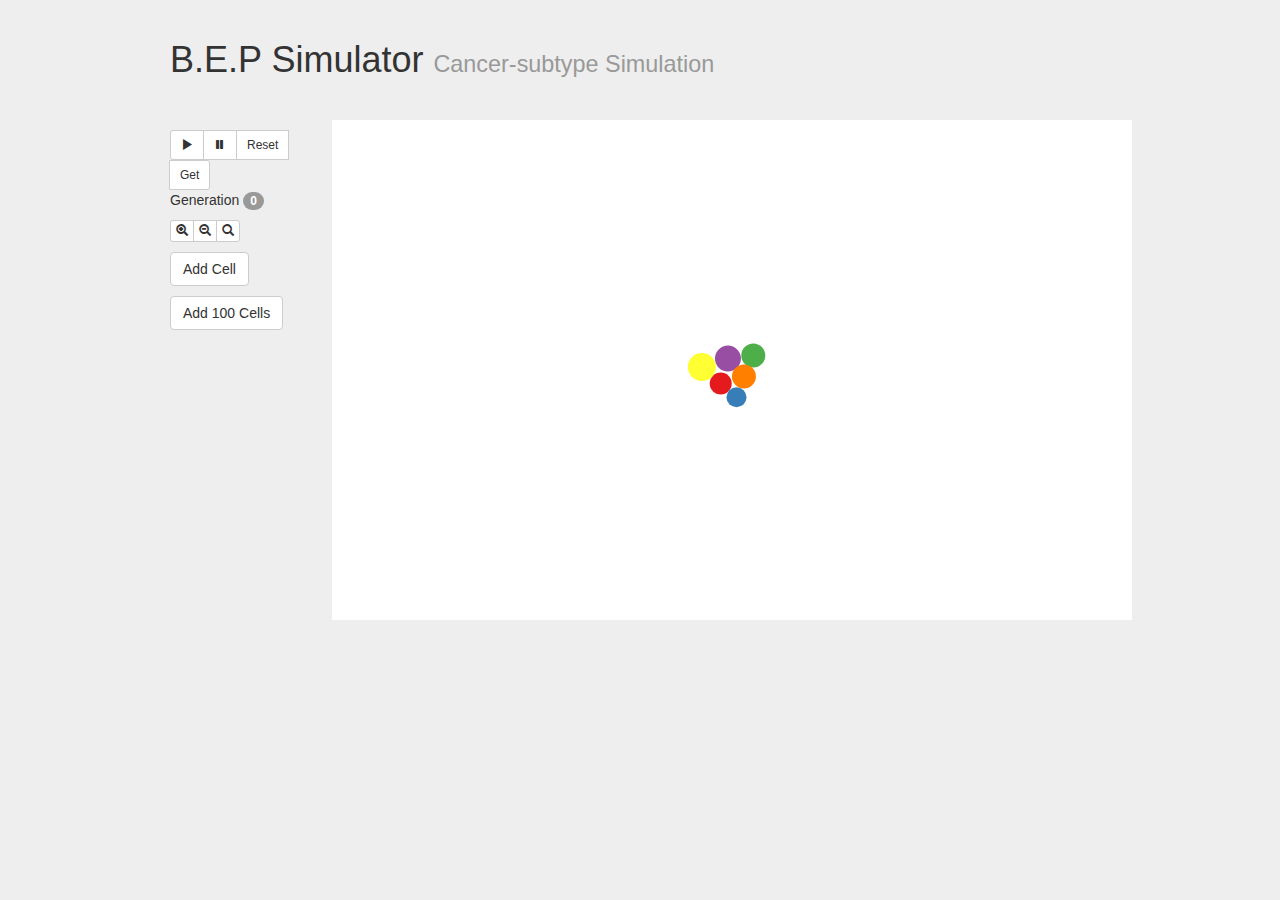
==== commit 8ab31289: "Moved simulation code to worker" ====
--- a/force/index.html
+++ b/force/index.html
@@ -30,9 +30,10 @@
 		
 			<p>
 				<div class="btn-group">
-					<button type="button" class="btn btn-default btn-sm"id="startSimulation"><span class="glyphicon glyphicon-play"></span></button>
-					<button type="button" class="btn btn-default btn-sm"id="stopSimulation"><span class="glyphicon glyphicon-pause"></span></button>
+					<button type="button" class="btn btn-default btn-sm"id="playSimulation"><span class="glyphicon glyphicon-play"></span></button>
+					<button type="button" class="btn btn-default btn-sm"id="pauseSimulation"><span class="glyphicon glyphicon-pause"></span></button>
 					<button type="button" class="btn btn-default btn-sm"id="resetSimulation">Reset</span></button>
+					<button type="button" class="btn btn-default btn-sm"id="getSimulationData">Get</span></button>
 				</div>
 				Generation <span class="badge" id="timeStep">0</span>
 			</p>
@@ -301,7 +302,27 @@
 
 $(document).ready(function() {
 
-	
+
+	$("#playSimulation").click(function() {
+		worker.postMessage({'message':'play'});
+	});
+	
+	$("#pauseSimulation").click(function() {
+		worker.postMessage({'message':'pause'});
+	});
+	
+	$("#resetSimulation").click(function() {
+		worker.postMessage({'message':'reset'});
+	});
+	
+	$("#getSimulationData").click(function() {
+		worker.postMessage({'message':'get', 'amount':200});
+	});
+	
+	
+   
+
+
 	$("#addCell").click(function() {
 		addRandomCells(1);
 	});
@@ -310,9 +331,15 @@
 		addRandomCells(100);
 	});
 	
+	
 	$("#resetCells").click(function() {
 		console.log("reset");
 	});
+	
+	
+	
+	
+	
 	
 	
 	// Zoom Buttons
@@ -394,17 +421,6 @@
 
 
 
-var playSimulation = function(steps) {
-	console.time("simulate");
-	var newCells = [];
-	for (var i=0; i<steps; i++) {
-		newCells = newCells.concat(simulate());
-	}
-	
-	console.timeEnd("simulate");
-	console.log(newCells);
-	addNewCells(newCells);
-}
 
 /*
 var settings = {
@@ -486,13 +502,6 @@
 }
 
 
-var pauseSimulation = function() {
-	
-}
-
-var resetSimulation = function() {
-	currentTime = 0;
-}
 
 
 
@@ -536,17 +545,12 @@
 
 /* - - - - - - - - - Worker - - - - - - - - - */
 
-var worker = new Worker("../js/worker.js");
-
-console.time("worker");
-
-var bep = {a:1, b:2};
+var worker = new Worker("../js/worker.js");			// init
 
 //worker.postMessage({'message':'play', 'bep':bep});
 
 worker.onmessage = function(e) {
-	console.timeEnd("worker", self, worker);
-	console.log("data",e.data);
+	console.log("worker response: ", JSON.parse(e.data) );
 //	worker.terminate();
 }
 
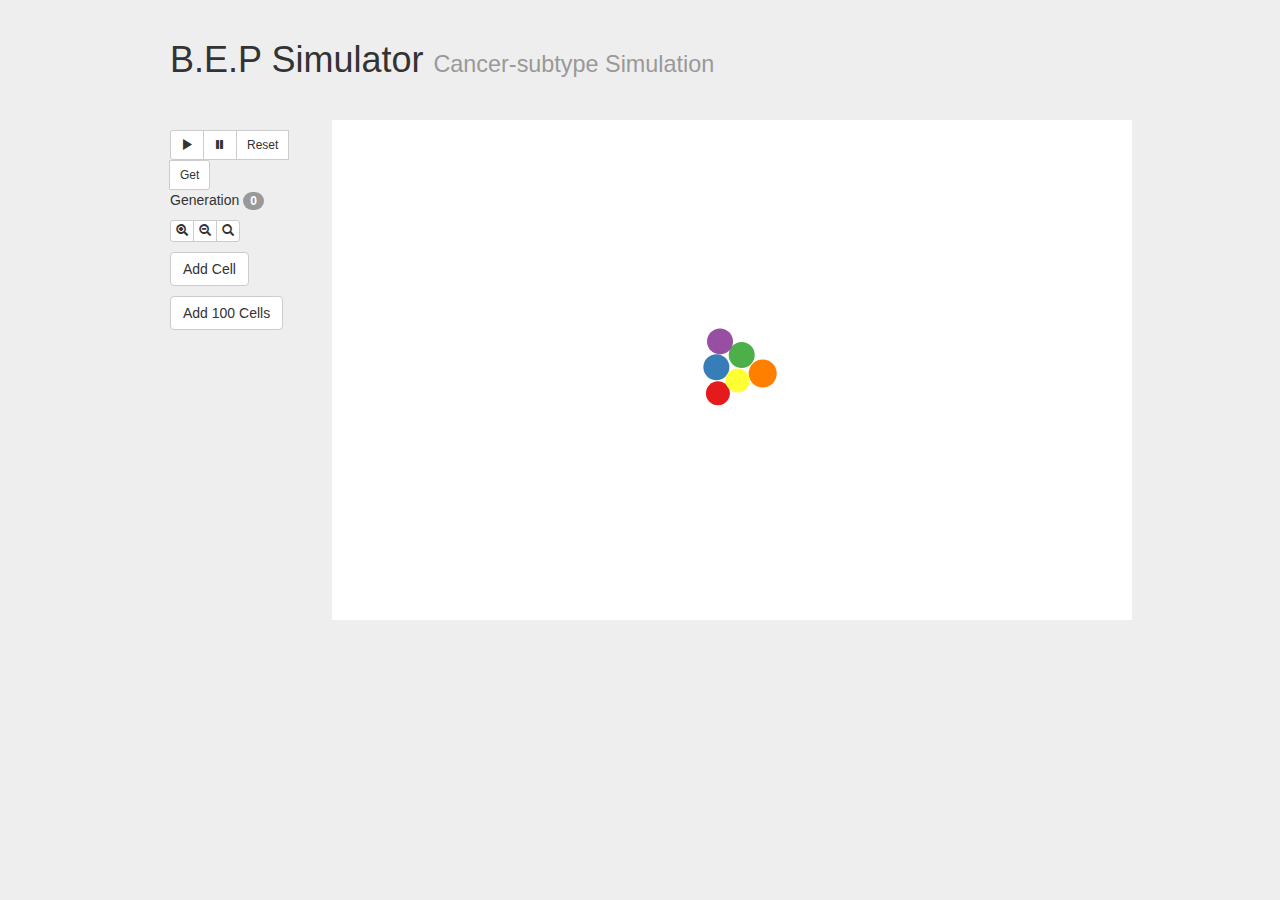
==== commit b7cc54c8: "Force Layout" ====
--- a/force/index.html
+++ b/force/index.html
@@ -358,7 +358,7 @@
 
 
 var addNewCells = function(newCells) {
-	console.log("newCells.length", newCells.length);
+	// console.log("newCells.length", newCells.length);
 	
 	// add new cells one by one
 	for (var i=0; i<newCells.length; i++) {
@@ -470,7 +470,7 @@
 
 var createNewCell = function(cell) {
 	// create child node and update its properties
-	console.log("creating new cell");
+	//console.log("creating new cell");
 	var randomAngle = Math.random()*Math.PI*2;							// in rad
 	var childCell = createNode();
 	childCell.radius = 0;												// update child node
